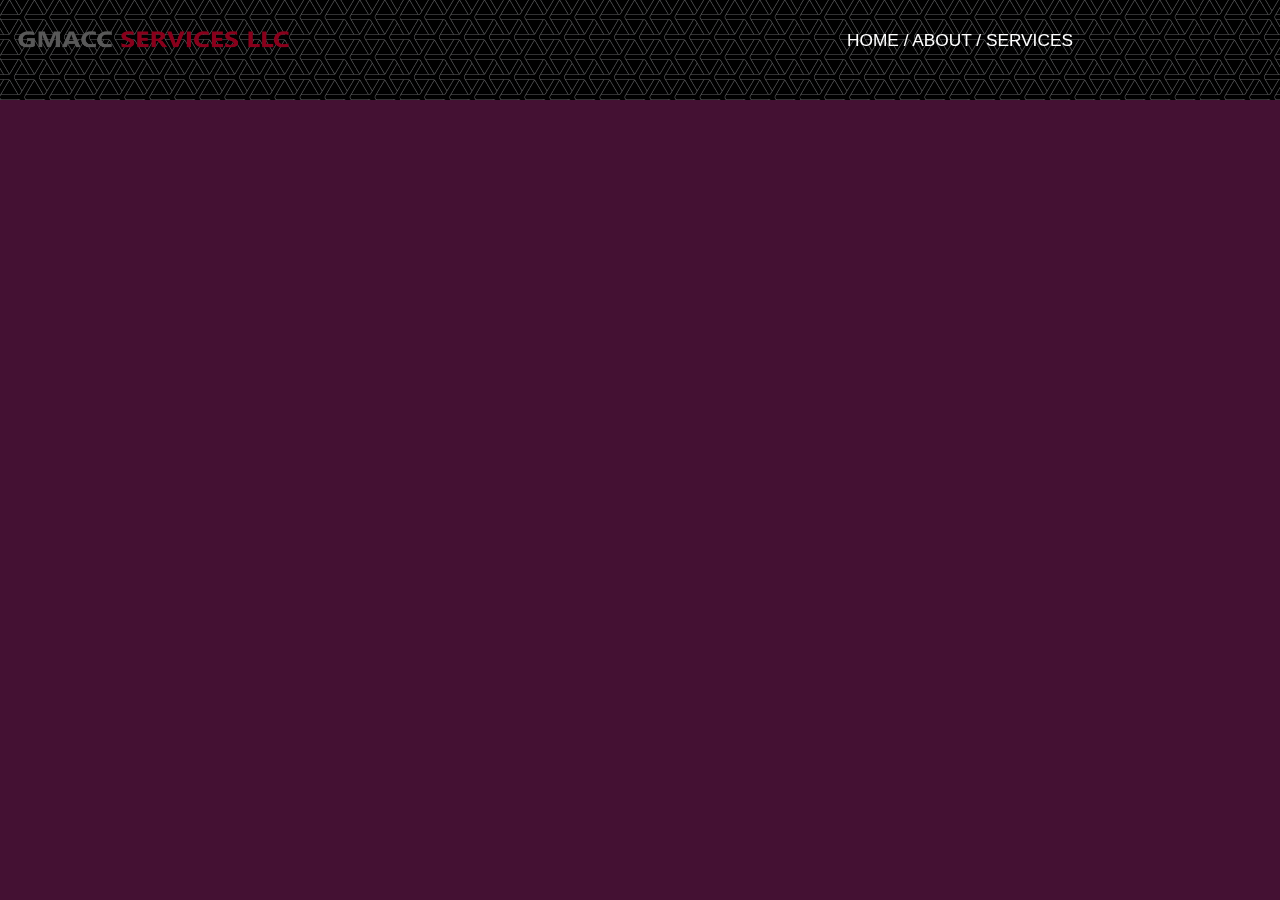
==== about.html @ b3817c2b "Add files via upload" ====
<!DOCTYPE html>
<html lang="en">

<head>
    <meta charset="UTF-8">
    <meta http-equiv="X-UA-Compatible" content="IE=edge">
    <meta name="viewport" content="width=device-width, initial-scale=1.0">
    <link rel="stylesheet" type="text/css" href="main.css" />
    <link
        href="https://fonts.googleapis.com/css2?family=Inconsolata:wght@200&family=Roboto:ital,wght@0,100;0,300;0,400;0,500;0,700;0,900;1,100;1,300;1,400;1,500;1,700;1,900&family=Source+Sans+Pro:ital,wght@0,200;0,300;0,400;0,600;0,700;1,200;1,300;1,400;1,600;1,700&display=swap"
        rel="stylesheet">

    <title>GMACC Services LLC</title>
</head>

<body>

    <div class="header">
        <img src="Logo-words5.png" alt="GMACC SERVICES LLC" width="216" height="37" class="logo-words" />
        <div class="nav">
            <a href="">HOME</a> / <a href="">ABOUT</a> / <a href="">SERVICES</a>
        </div>
    </div>
---- main.css ----
body {
    color: #ffffff;
    background: #413;
    font-size: 90%;
    margin: 0px;
    text-align: center;
}

a {
    color: white;
    text-decoration: none;
}

a:hover {
    color: brown;
}

.header {
    background-image: url("bg-header3.png");
    padding: 0px 0px 0px 0px;
    position: fixed;
    z-index: 50;
    width: 100%;
    height: 100px;
    top: 0px;
    display: grid;
    grid-template-columns: repeat(auto-fit, minmax(240px, 1fr));
    align-items: center;
}

.nav {
    float: right;
    font-family: QuicksandBook, Helvetica, Arial, sans-serif;
    padding: 20px 20px 100px 20px;
    font-size: larger;
}

.logo-words {
    padding: 10px;
    margin-bottom: 0px;
    height: auto;
    width: 400px;
}

.wrapper {
   margin: 20px;
    display: grid;
    grid-template-columns: repeat (auto-fit, minmax(240px 1fr));
}

.logo {
    width: 50%;
    max-width: 500px;
    height: auto;
    display: block;
    margin-left: auto;
    margin-right: auto;
    padding-top: 90px;
}

.disabled {
    pointer-events: none;
}

h1,h2 {
    font-family: Arial, Helvetica, sans-serif;
    font-weight: normal;
    text-transform: uppercase;
}

.certifications {
    border-top: 1px solid #807c72;
    padding: 40px;
    margin: 20px;
}

.certifications p {
    border-bottom: 1px solid #fff;
    padding: 5px 0px 15px 0px;
    font-size: 80%;
}

.footer {
    clear: both;
    background: rgba(0, 0, 0, 0.2);
    width: 100%;
    padding: 5px 10px;
}

.footer p {
    font-family: Arial, Helvetica, sans-serif;
    font-size: 100%;
    text-align: center;
}

.footer a {
    color: white;
}

/* For mobile phones: */
[class*="col-"] {
    width: 100%;
  }
  
  @media only screen and (min-width: 768px) {
    /* For desktop: */
    .col-1 {width: 8.33%;}
    .col-2 {width: 16.66%;}
    .col-3 {width: 25%;}
    .col-4 {width: 33.33%;}
    .col-5 {width: 41.66%;}
    .col-6 {width: 50%;}
    .col-7 {width: 58.33%;}
    .col-8 {width: 66.66%;}
    .col-9 {width: 75%;}
    .col-10 {width: 83.33%;}
    .col-11 {width: 91.66%;}
    .col-12 {width: 100%;}
  }
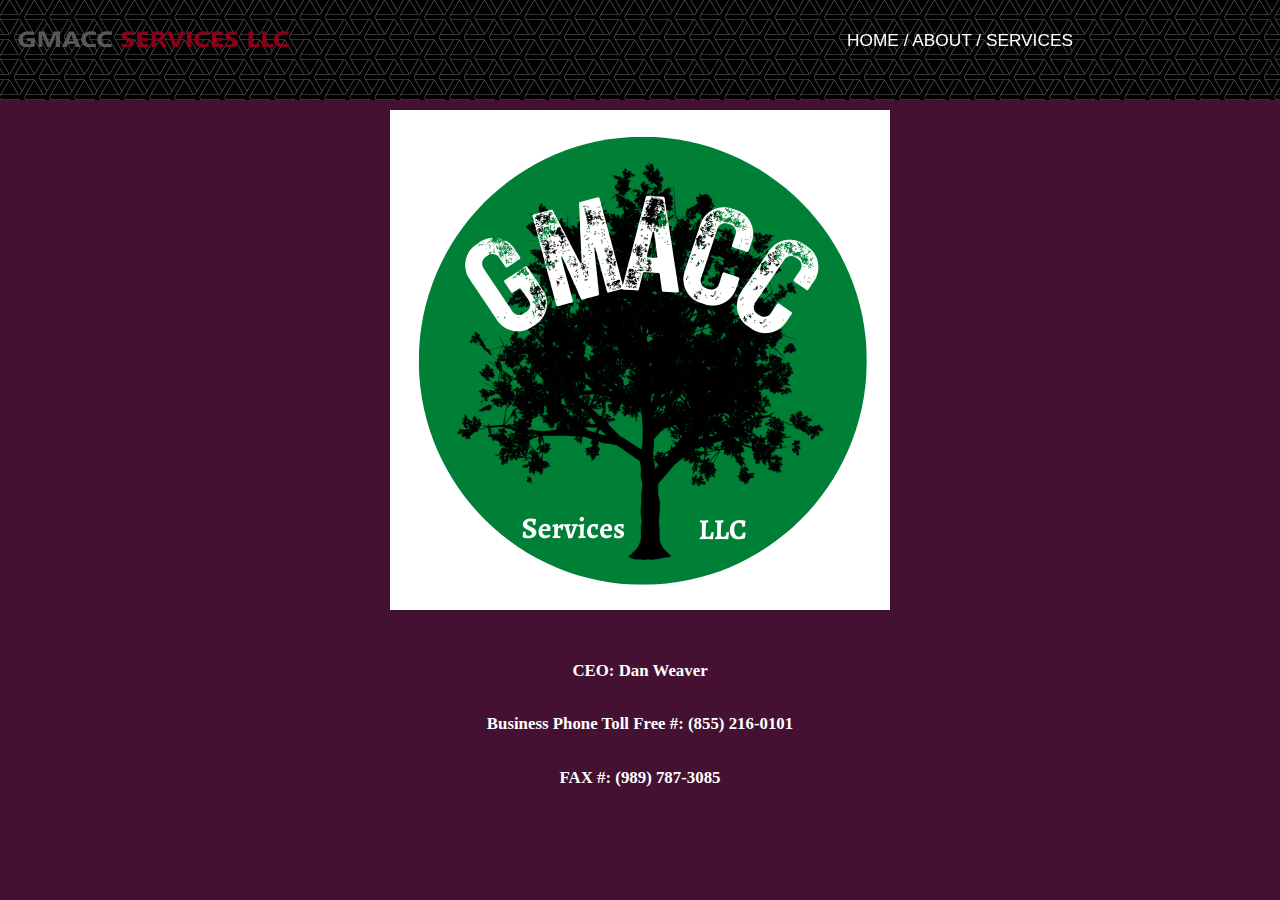
==== commit 1fa5586f: "Update about.html" ====
--- a/about.html
+++ b/about.html
@@ -18,6 +18,17 @@
     <div class="header">
         <img src="Logo-words5.png" alt="GMACC SERVICES LLC" width="216" height="37" class="logo-words" />
         <div class="nav">
-            <a href="">HOME</a> / <a href="">ABOUT</a> / <a href="">SERVICES</a>
+           <a href="index.html">HOME</a> / <a href="about.html">ABOUT</a> / <a href="services.html">SERVICES</a>
         </div>
-    </div>+    </div>
+        <div class="wrapper">
+        <img class="logo" src="Logo1.png" alt="GMACC Services LLC Logo" />
+
+        <h3></h3>  
+        <h3>CEO: Dan Weaver</h3> 
+        <h3>Business Phone Toll Free #: (855) 216-0101</h3>
+        <h3>FAX #: (989) 787-3085</h3>
+
+    </body>
+
+    </html>
